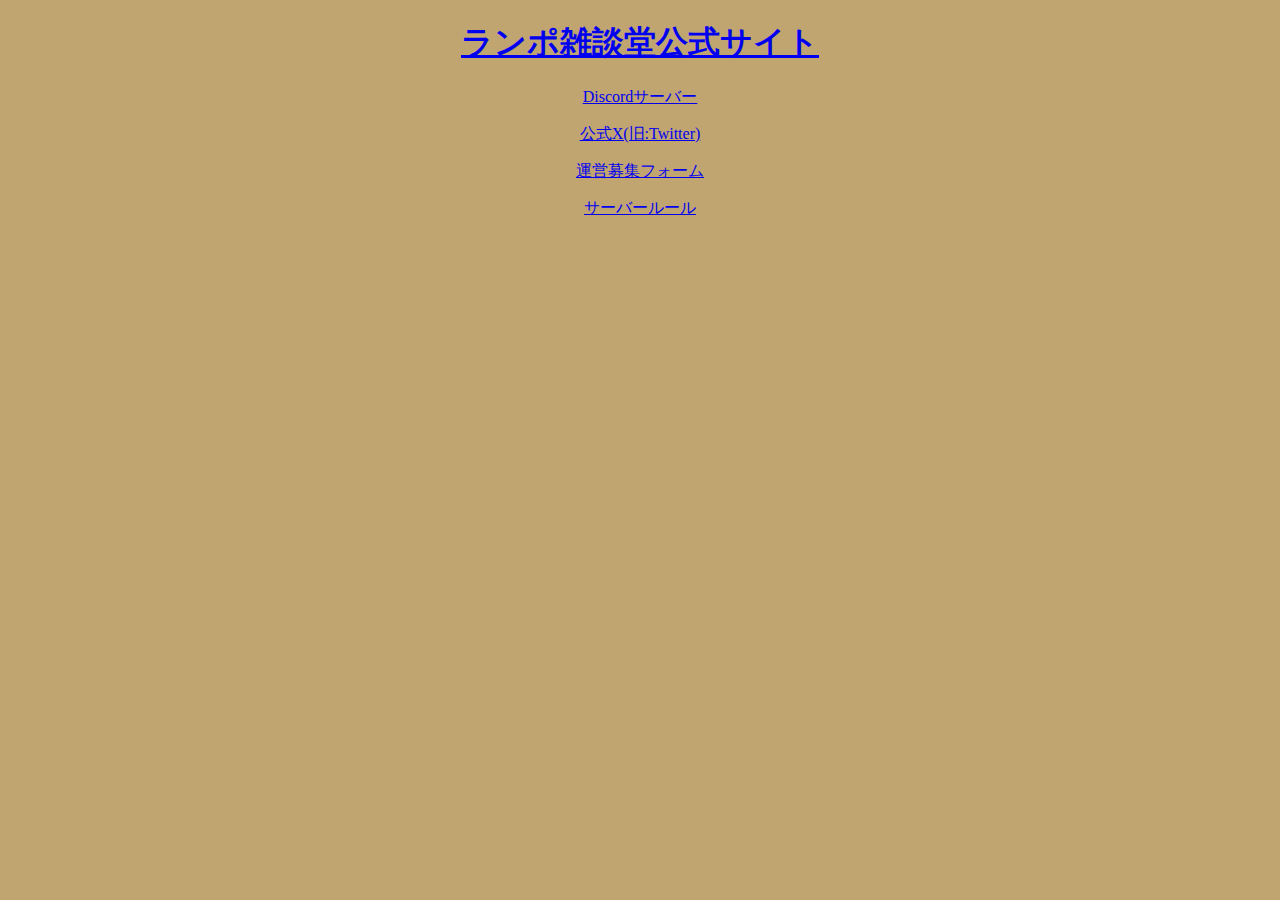
==== collaboration.html @ a5b27235 "Update collaboration.html" ====
<!DOCTYPE html>
<html lang="ja">
  <head prefix=”og: http://ogp.me/ns#”>
    <meta charset="UTF-8">
    <meta name="viewport" content="width=device-width, initial-scale=1.0">
    <meta name="description" content="連携サーバー">
    <meta name="theme-color" content="#c1a570">
    <meta property="og:url" content="https://ranzatsudou.github.io/collaboration.html"/>
    <meta property="og:type" content="article"/>
    <meta property="og:title" content="ランポ雑談堂公式サイト"/>
    <meta property="og:description" content="連携サーバー"/>
    <meta property="og:site_name" content="ランポ雑談堂"/>
    <meta property="og:image" content="https://raw.githubusercontent.com/ranzatsudou/ranzatsudou.github.io/main/ranzatsudou.png"/>
    <meta property=”og:locale” content=”ja_JP”/>
    <meta name="twitter:card" content="summary"/>
    <meta name="twitter:site" content="@ranzatsudou"/>
    <meta name="twitter:creator" content="@rampotchi_"/>
    <title>
      ランポ雑談堂公式サイト
    </title>
    <link rel="icon" href="favicon.ico" />
    <link href="style.css" rel="stylesheet" type="text/css" />
  </head>
  <h1 style="text-align:center">
    <a href="index.html">
      ランポ雑談堂公式サイト
    </a>
  </h1>
  
  <a href="https://discord.gg/6g4ZVEg3An" target="_blank">
   <p style="text-align:center">
     Discordサーバー
    </p>
  </a>
  <a href="https://x.com/ranzatsudou" target="_blank">
    <p style="text-align:center">
     公式X(旧:Twitter)
    </p>
  </a>
  <a href="https://docs.google.com/forms/d/e/1FAIpQLSd7X2W_erGY3VZfmXxAp3Njor9q7jA4BxPL4XmGK7oCaP0jDw/viewform" target="_blank">
    <p style="text-align:center">
     運営募集フォーム
    </p>
  </a>
  <a href="rule.html" target="_blank">
    <p style="text-align:center">
     サーバールール
    </p>
  </a>
</html>
---- style.css ----
html {
  height: 100%;
  width: 100%;
}
body {
   background-color:#c1a570;
}
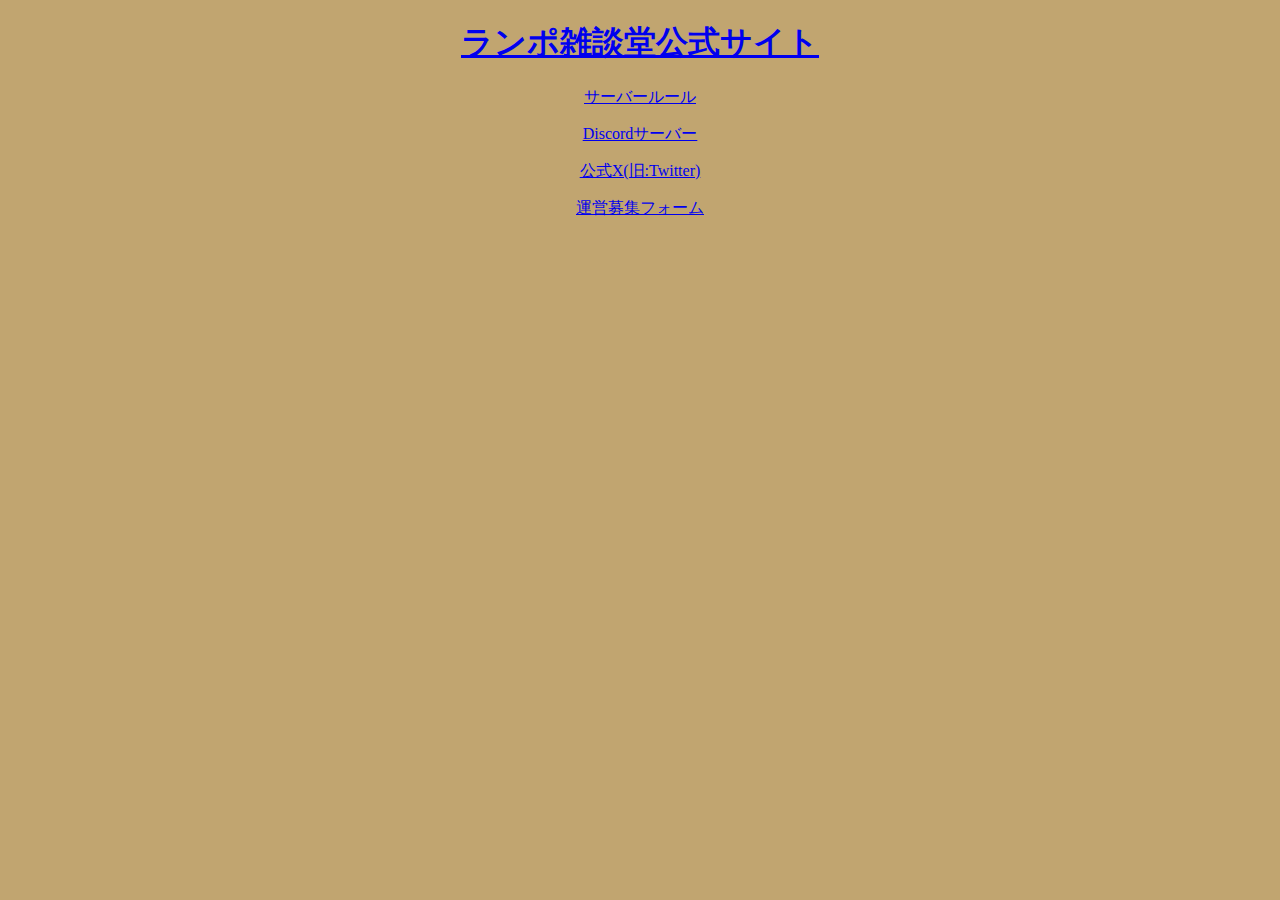
==== commit d66a392e: "Update collaboration.html" ====
--- a/collaboration.html
+++ b/collaboration.html
@@ -5,7 +5,7 @@
     <meta name="viewport" content="width=device-width, initial-scale=1.0">
     <meta name="description" content="連携サーバー">
     <meta name="theme-color" content="#c1a570">
-    <meta property="og:url" content="https://ranzatsudou.github.io/collaboration.html"/>
+    <meta property="og:url" content="https://ranzatsudou.github.io/collaboration"/>
     <meta property="og:type" content="article"/>
     <meta property="og:title" content="ランポ雑談堂公式サイト"/>
     <meta property="og:description" content="連携サーバー"/>
@@ -18,15 +18,20 @@
     <title>
       ランポ雑談堂公式サイト
     </title>
-    <link rel="icon" href="favicon.ico" />
-    <link href="style.css" rel="stylesheet" type="text/css" />
+    <link rel="icon" href="favicon.ico"/>
+    <link href="style.css" rel="stylesheet" type="text/css"/>
   </head>
   <h1 style="text-align:center">
-    <a href="index.html">
+    <a href="https://ranzatsudou.github.io">
       ランポ雑談堂公式サイト
     </a>
   </h1>
   
+  <a href="rule">
+    <p style="text-align:center">
+     サーバールール
+    </p>
+  </a>
   <a href="https://discord.gg/6g4ZVEg3An" target="_blank">
    <p style="text-align:center">
      Discordサーバー
@@ -42,9 +47,4 @@
      運営募集フォーム
     </p>
   </a>
-  <a href="rule.html" target="_blank">
-    <p style="text-align:center">
-     サーバールール
-    </p>
-  </a>
 </html>
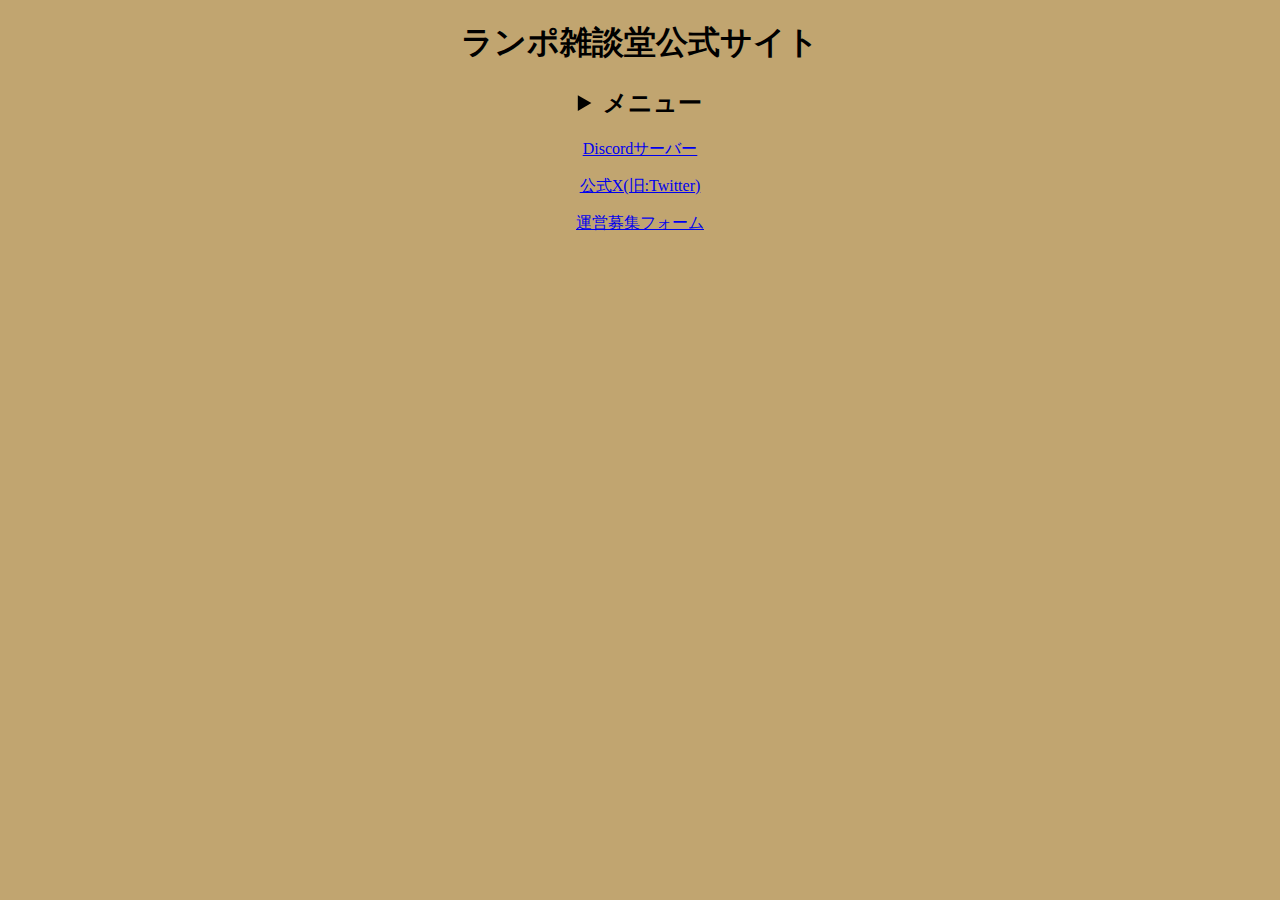
==== commit 96de5018: "Update collaboration.html" ====
--- a/collaboration.html
+++ b/collaboration.html
@@ -21,17 +21,34 @@
     <link rel="icon" href="favicon.ico"/>
     <link href="style.css" rel="stylesheet" type="text/css"/>
   </head>
+  <!-- メニュー -->
   <h1 style="text-align:center">
-    <a href="https://ranzatsudou.github.io">
-      ランポ雑談堂公式サイト
-    </a>
+    ランポ雑談堂公式サイト
   </h1>
-  
-  <a href="rule">
-    <p style="text-align:center">
-     サーバールール
-    </p>
-  </a>
+  <h2 style="text-align:center">
+    <details>
+      <summary>
+        メニュー
+      </summary>
+      <p style="text-align:center">
+        <a href="https://ranzatsudou.github.io">
+          ホーム
+        </a>
+      </p>
+      <p style="text-align:center">
+        <a href="rule">
+          サーバールール
+        </a>
+      </p>
+      <p style="text-align:center">
+        <a href="collaboration">
+          連携サーバー
+        </a>
+      </p>
+    </details>
+  </h2>
+  <!-- サイト本体 -->
+  <!-- 外部リンク -->
   <a href="https://discord.gg/6g4ZVEg3An" target="_blank">
    <p style="text-align:center">
      Discordサーバー
--- a/style.css
+++ b/style.css
@@ -4,4 +4,4 @@
 }
 body {
    background-color:#c1a570;
-}+}
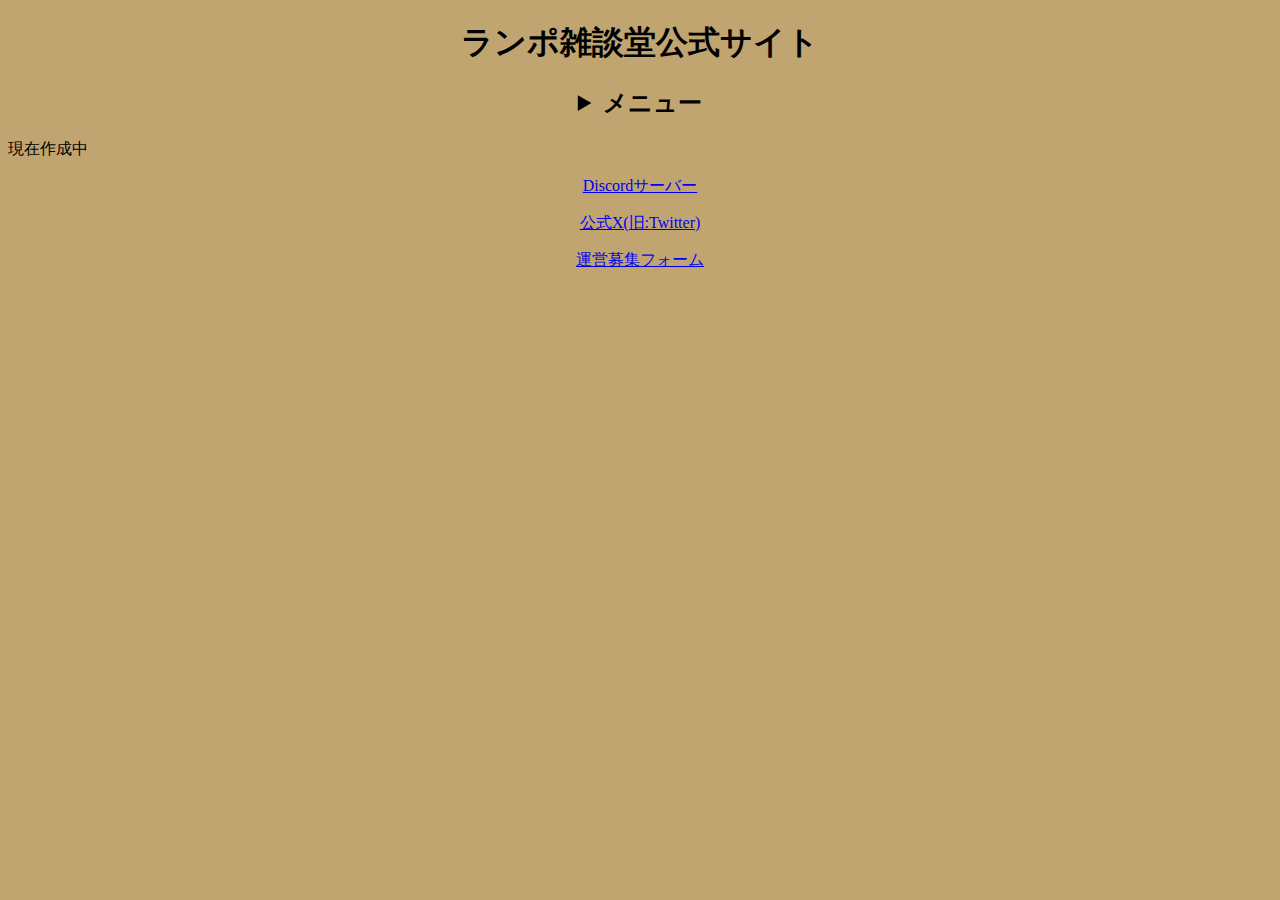
==== commit 9dd239ed: "Update collaboration.html" ====
--- a/collaboration.html
+++ b/collaboration.html
@@ -48,6 +48,7 @@
     </details>
   </h2>
   <!-- サイト本体 -->
+  現在作成中
   <!-- 外部リンク -->
   <a href="https://discord.gg/6g4ZVEg3An" target="_blank">
    <p style="text-align:center">
